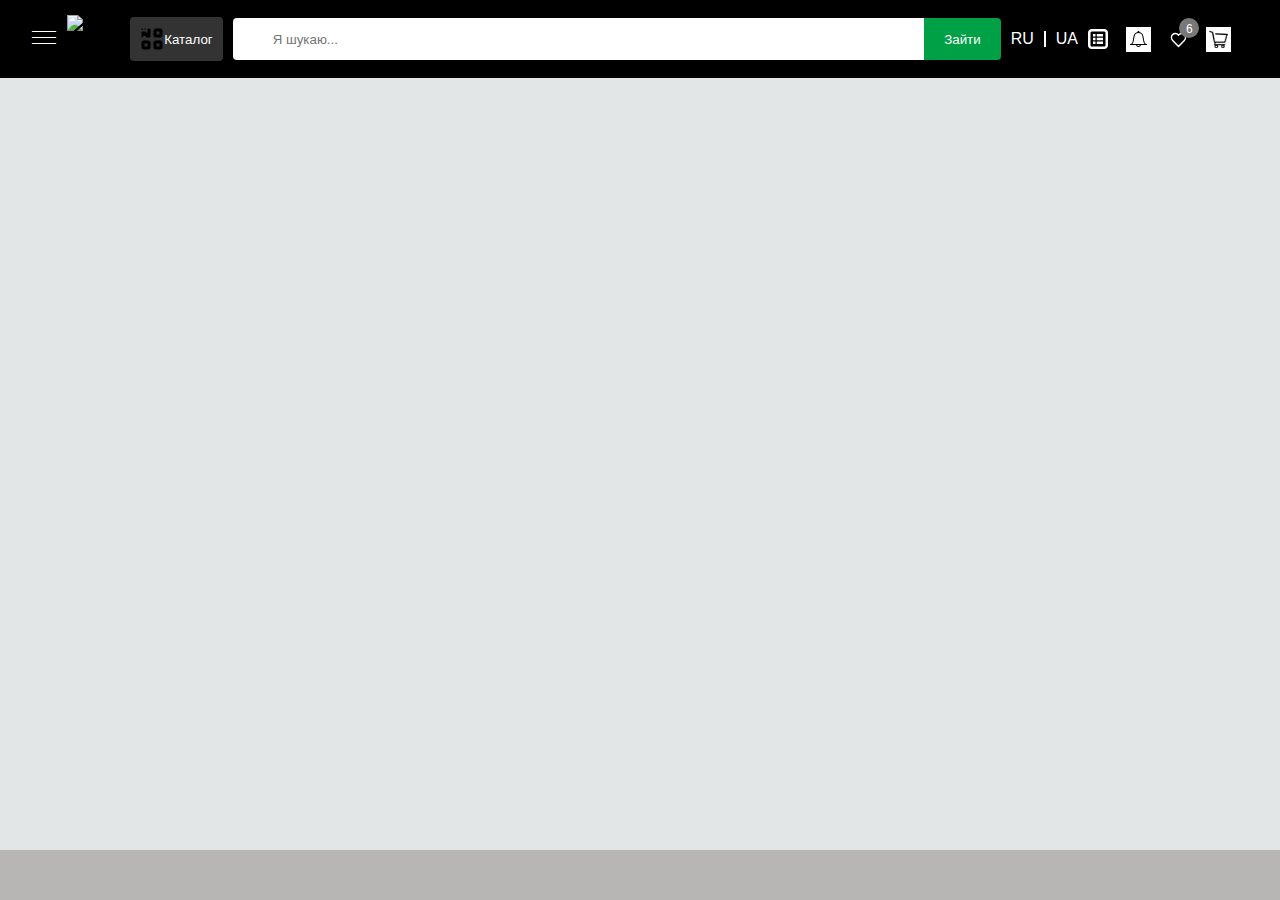
==== index.html @ 0b799d05 "rozetka" ====
<!DOCTYPE html>
<html lang="en">
  <head>
    <meta charset="UTF-8" />
    <meta name="viewport" content="width=device-width, initial-scale=1.0" />
    <link rel="stylesheet" href="./css/style.css" />
    <link rel="stylesheet" href="./css/reset.css" />
    <title>Rozetka</title>
  </head>
  <body>
    <div class="wrapper">
      <header class="header">
        <div class="container">
          <nav class="navbar">
            <button class="sidebar">&#119064</button>
            <a href="" class="main__logo">
                <img class="logo" src="https://content2.rozetka.com.ua/widget_logotype/full/original/229862237.svg" alt="main-logo">
            </a>

            <button class="header__catalog">
                <img class="catalog__svg" src="img/qrcode-solid.svg" alt="catalog">
                Каталог
            </button>

            <div class="search__bar">
              <input type="text" placeholder="Я шукаю..." class="search__input">
              <button class="search__btn">Зайти</button>
            </div>

            <div class="header__actions">
              <div class="language__bar">
                <a href="#" class="language_ru">RU</a>
                <div class="line"></div>
                <a href="#" class="language_ua">UA</a>
              </div>
  
              <a href="#" class="listing__option catalog">
                <img src="./img/list.svg" alt="kalk">
              </a>
  
              <a href="#" class="bell catalog">
                <img src="./img/bell.svg" alt="bell">
              </a>
  
              <a href="#" class="favorite catalog">
                <img src="./img/heart.svg" alt="heart">
                <span class="sub1">6</span>
              </a>
  
              <a href="#" class="basket catalog">
                <img src="./img/basket.png" alt="basket">
              </a>
            </div>

            <button class="cart"></button>
        </nav>
        </div>
      </header>
      <main class="main">
        <section class="section"></section>
      </main>
      <footer class="footer"></footer>
    </div>
    <script src="./js/script.js" defer></script>
  </body>
</html>
---- css/style.css ----
@import url(./components/normalize.css);
@import url(components/header.css);
@import url(components/footer.css);
@import url(components/main.css);

.header {
  background-color: #000;
}
.container {
  max-width: 1600px;
  padding: 0 32px;
  margin: 0 auto;
}

* {
  box-sizing: border-box;
  padding: 0;
  margin: 0;
  color: var(--text-color);
}

:root {
  --primary-color: #2091f9;
  --background-color: #f4f4f4;
  --text-color: #000;
  --heading-color: #252b42;
  --accent-color: #ffffff;
  font-family: "Graphik", sans-serif;
  scroll-behavior: smooth;
}

.title {
  font-size: 74px;
  font-weight: 700;
  line-height: 84px;
  color: var(--heading-color);
  text-align: center;
  margin: 0 0 30px 0;
  letter-spacing: 0.2px;
}

.text {
  font-size: 28px;
  line-height: 40px;
  text-align: center;
  margin: 0 0 90px 0;
  letter-spacing: 0.2px;
}

ul {
  list-style: none;
}

a {
  text-decoration: none;
  color: var(--text-color);
  display: inline-block;
}

img {
  vertical-align: top;
}

button {
  cursor: pointer;
  border: none;
  background-color: transparent;
}

.catalog:hover {
  background-color: #797878;
  transition: all 0.3s ease-in-out;
  border-radius: 4px;
}
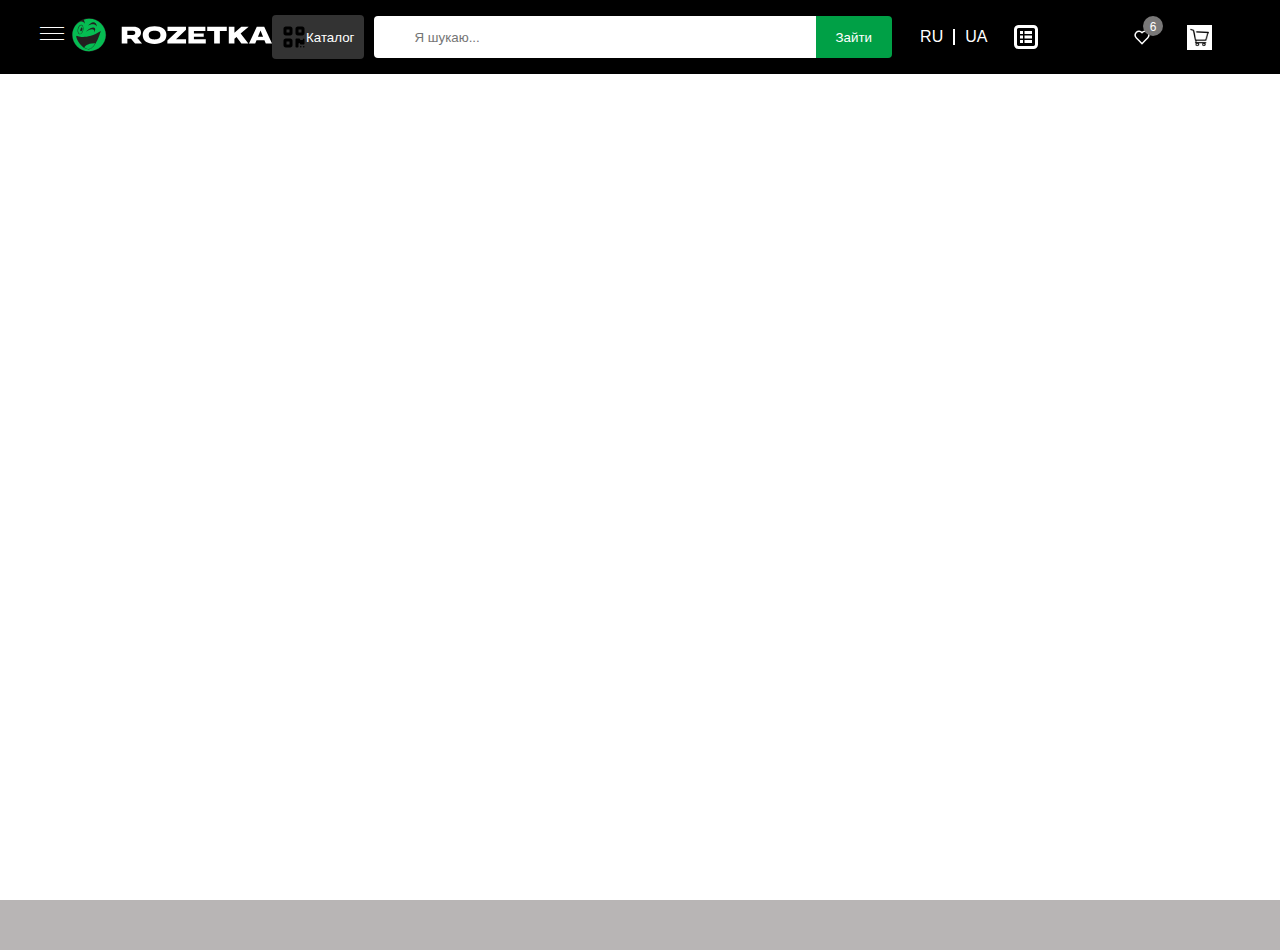
==== commit b67df1df: "add js" ====
--- a/index.html
+++ b/index.html
@@ -8,59 +8,15 @@
     <title>Rozetka</title>
   </head>
   <body>
-    <div class="wrapper">
-      <header class="header">
-        <div class="container">
-          <nav class="navbar">
-            <button class="sidebar">&#119064</button>
-            <a href="" class="main__logo">
-                <img class="logo" src="https://content2.rozetka.com.ua/widget_logotype/full/original/229862237.svg" alt="main-logo">
-            </a>
-
-            <button class="header__catalog">
-                <img class="catalog__svg" src="img/qrcode-solid.svg" alt="catalog">
-                Каталог
-            </button>
-
-            <div class="search__bar">
-              <input type="text" placeholder="Я шукаю..." class="search__input">
-              <button class="search__btn">Зайти</button>
-            </div>
-
-            <div class="header__actions">
-              <div class="language__bar">
-                <a href="#" class="language_ru">RU</a>
-                <div class="line"></div>
-                <a href="#" class="language_ua">UA</a>
-              </div>
-  
-              <a href="#" class="listing__option catalog">
-                <img src="./img/list.svg" alt="kalk">
-              </a>
-  
-              <a href="#" class="bell catalog">
-                <img src="./img/bell.svg" alt="bell">
-              </a>
-  
-              <a href="#" class="favorite catalog">
-                <img src="./img/heart.svg" alt="heart">
-                <span class="sub1">6</span>
-              </a>
-  
-              <a href="#" class="basket catalog">
-                <img src="./img/basket.png" alt="basket">
-              </a>
-            </div>
-
-            <button class="cart"></button>
-        </nav>
-        </div>
-      </header>
+    <div class="wrapper"> 
+      <div data-include="./pages-html/header.html"></div> 
+    </div>
       <main class="main">
         <section class="section"></section>
       </main>
       <footer class="footer"></footer>
     </div>
+    <script src="./js/data-include.js" async></script>
     <script src="./js/script.js" defer></script>
   </body>
 </html>
